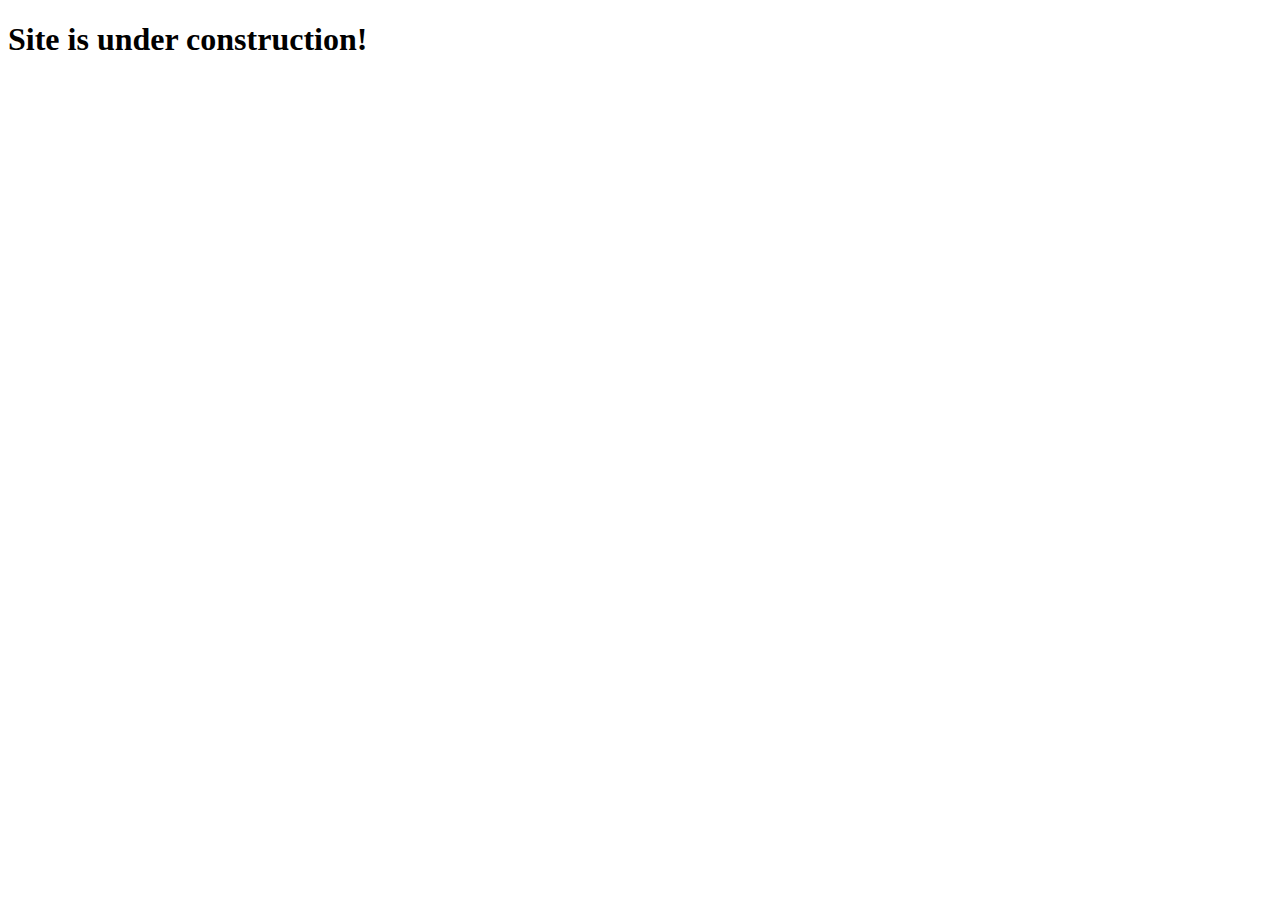
==== public/index.html @ 8c591ada "Add files via upload" ====
<!DOCTYPE html>
<html lang="en" dir="ltr">
  <head>
    <meta charset="utf-8">
    <title>Crypto Exchange</title>
  </head>
  <body>
    <h1>Site is under construction!</h1>
  </body>
</html>
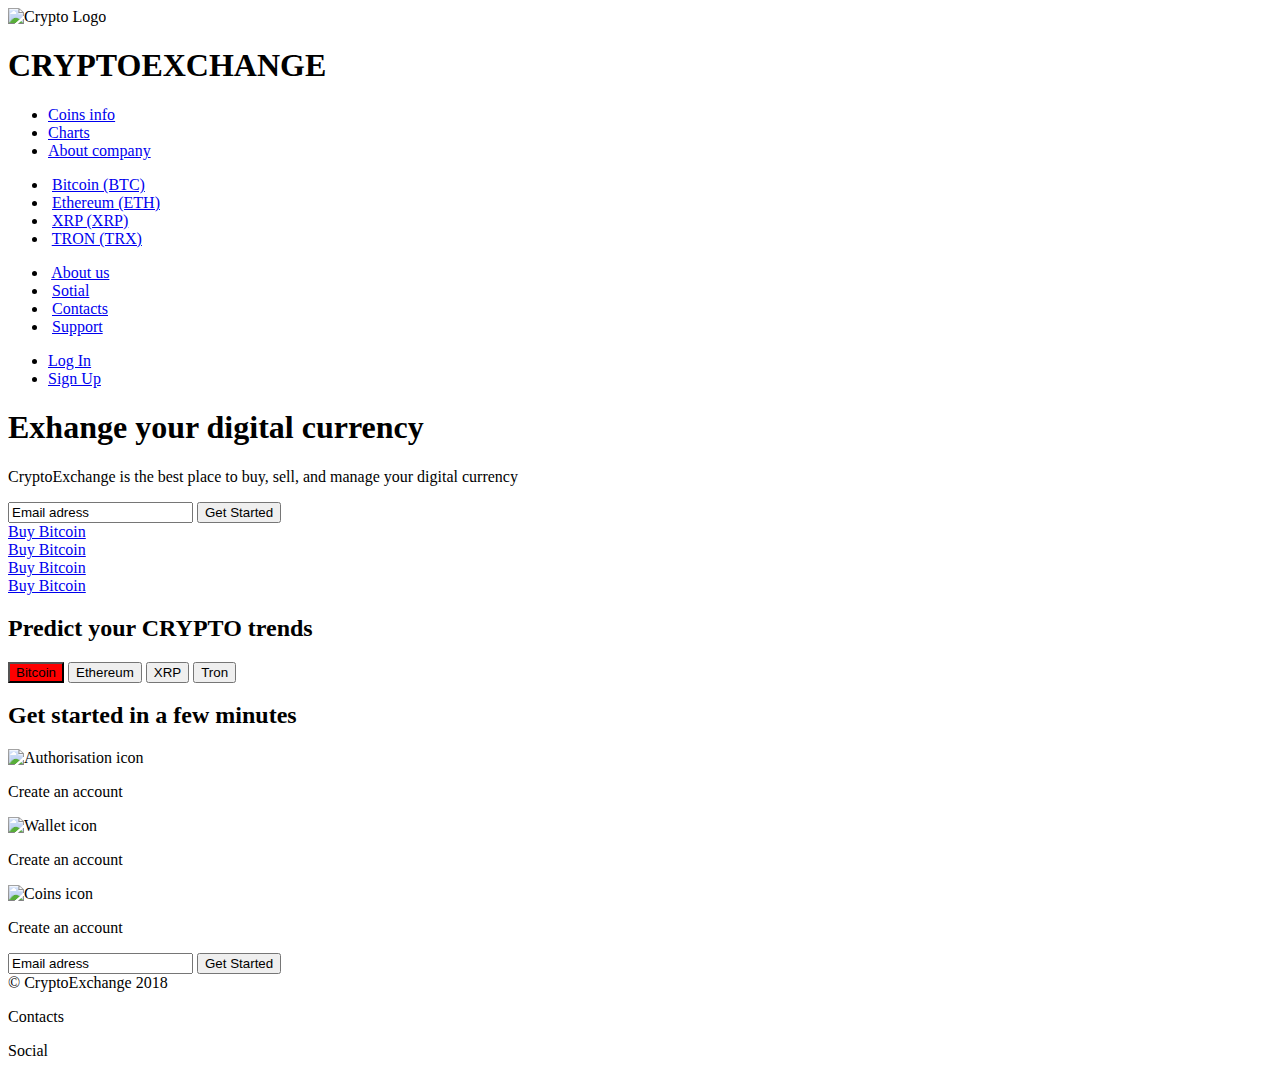
==== commit c7c99274: "Add files via upload" ====
--- a/public/index.html
+++ b/public/index.html
@@ -1,10 +1,321 @@
-<!DOCTYPE html>
-<html lang="en" dir="ltr">
-  <head>
-    <meta charset="utf-8">
-    <title>Crypto Exchange</title>
-  </head>
-  <body>
-    <h1>Site is under construction!</h1>
-  </body>
-</html>+<!DOCTYPE html>
+<html lang="en" dir="ltr">
+  <head>
+    <meta charset="utf-8">
+    <title>Crypto Exchange</title>
+    <meta name="viewport" content="width=device-width, initial-scale=1.0">
+    <link rel="stylesheet" href="resources/css/reset.css" type="text/css">
+    <link rel="stylesheet" href="resources/css/style.css" type="text/css">
+  </head>
+  <body>
+
+    <!-- Header Section -->
+    <header>
+      <img src="" alt="Crypto Logo">
+      <h1>
+        <span>CRYPTO</span>EXCHANGE
+      </h1>
+      <ul class="dashboard">
+        <li> <a href="#">Coins info </a> </li>
+        <li> <a href="#charts">Charts</a> </li>
+        <li> <a href="#">About company</a> </li>
+      </ul>
+
+      <!-- Sliding sub-menu -->
+      <div class="hover-info">
+        <ul>
+          <li> <img src="" alt=""> <a href="#">Bitcoin (BTC)</a></li>
+          <li> <img src="" alt=""> <a href="#">Ethereum (ETH)</a></li>
+          <li> <img src="" alt=""> <a href="#">XRP (XRP)</a></li>
+          <li> <img src="" alt=""> <a href="#">TRON (TRX)</a></li>
+        </ul>
+      </div>
+      <div class="hover-about">
+        <ul>
+          <li> <img src="" alt=""> <a href="#">About us</a></li>
+          <li> <img src="" alt=""> <a href="#">Sotial</a></li>
+          <li> <img src="" alt=""> <a href="#">Contacts</a></li>
+          <li> <img src="" alt=""> <a href="#">Support</a></li>
+        </ul>
+      </div>
+
+      <ul class="authorisation">
+        <li> <a href="#">Log In</a> </li>
+        <li> <a href="#">Sign Up</a> </li>
+      </ul>
+    </header>
+
+    <!-- Main Container Section -->
+    <div class="main-container">
+
+      <!-- Banner Section -->
+      <div class="banner">
+        <h1>Exhange your digital currency</h1>
+        <p>CryptoExchange is the best place to buy, sell, and manage your digital currency</p>
+        <div class="email">
+          <form action="" target="_blank" method="post" class="form-example" novalidate>
+            <div class="form input">
+              <!-- <label for="email">Enter your email: </label> -->
+              <input type="email" value="Email adress" name="email" id="email">
+              <input type="submit" value="Get Started">
+            </div>
+          </form>
+          <!-- <span>Email adress</span>
+          <span>Get Started</span> -->
+        </div>
+      </div>
+
+      <!-- Charst Section -->
+      <div id="charts" class="charts">
+        <div class="crypto">
+          <div id="bitcoin" class="widget">
+            <script type="text/javascript">
+              baseUrl = "https://widgets.cryptocompare.com/";
+              var scripts = document.getElementsByTagName("script");
+              var embedder = scripts[ scripts.length - 1 ];
+              (function (){
+              var appName = encodeURIComponent(window.location.hostname);
+              if(appName==""){appName="local";}
+              var s = document.createElement("script");
+              s.type = "text/javascript";
+              s.async = true;
+              var theUrl = baseUrl+'serve/v1/coin/chart?fsym=BTC&tsym=USD';
+              s.src = theUrl + ( theUrl.indexOf("?") >= 0 ? "&" : "?") + "app=" + appName;
+              embedder.parentNode.appendChild(s);
+              })();
+            </script>
+            <div class="hover-widget">
+              <a href="#">Buy Bitcoin</a>
+            </div>
+          </div>
+        </div>
+
+        <div class="crypto">
+          <div id="ethereum" class="widget">
+            <script type="text/javascript">
+              baseUrl = "https://widgets.cryptocompare.com/";
+              var scripts = document.getElementsByTagName("script");
+              var embedder = scripts[ scripts.length - 1 ];
+              (function (){
+              var appName = encodeURIComponent(window.location.hostname);
+              if(appName==""){appName="local";}
+              var s = document.createElement("script");
+              s.type = "text/javascript";
+              s.async = true;
+              var theUrl = baseUrl+'serve/v1/coin/chart?fsym=ETH&tsym=USD';
+              s.src = theUrl + ( theUrl.indexOf("?") >= 0 ? "&" : "?") + "app=" + appName;
+              embedder.parentNode.appendChild(s);
+              })();
+            </script>
+            <div class="hover-widget">
+              <a href="#">Buy Bitcoin</a>
+            </div>
+          </div>
+        </div>
+
+        <div class="crypto">
+          <div id="xrp" class="widget">
+            <script type="text/javascript">
+              baseUrl = "https://widgets.cryptocompare.com/";
+              var scripts = document.getElementsByTagName("script");
+              var embedder = scripts[ scripts.length - 1 ];
+              var cccTheme = {"Header":{"displayFollowers":false}};
+              (function (){
+              var appName = encodeURIComponent(window.location.hostname);
+              if(appName==""){appName="local";}
+              var s = document.createElement("script");
+              s.type = "text/javascript";
+              s.async = true;
+              var theUrl = baseUrl+'serve/v1/coin/chart?fsym=XRP&tsym=USD';
+              s.src = theUrl + ( theUrl.indexOf("?") >= 0 ? "&" : "?") + "app=" + appName;
+              embedder.parentNode.appendChild(s);
+              })();
+            </script>
+            <div class="hover-widget">
+              <a href="#">Buy Bitcoin</a>
+            </div>
+          </div>
+        </div>
+
+        <div class="crypto">
+          <div id="tron" class="widget">
+            <script type="text/javascript">
+              baseUrl = "https://widgets.cryptocompare.com/";
+              var scripts = document.getElementsByTagName("script");
+              var embedder = scripts[ scripts.length - 1 ];
+              var cccTheme = {"Header":{"displayFollowers":false}};
+              (function (){
+              var appName = encodeURIComponent(window.location.hostname);
+              if(appName==""){appName="local";}
+              var s = document.createElement("script");
+              s.type = "text/javascript";
+              s.async = true;
+              var theUrl = baseUrl+'serve/v1/coin/chart?fsym=TRX&tsym=USD';
+              s.src = theUrl + ( theUrl.indexOf("?") >= 0 ? "&" : "?") + "app=" + appName;
+              embedder.parentNode.appendChild(s);
+              })();
+            </script>
+            <div class="hover-widget">
+              <a href="#">Buy Bitcoin</a>
+            </div>
+          </div>
+        </div>
+      </div>
+    </div>
+
+    <!-- Charts Bar Section -->
+    <div id="navbar" class="main-charts">
+      <h2>Predict your CRYPTO trends</h2>
+
+      <button class="tablink" onclick="openPage('BTC', this, 'red')" id="defaultOpen">Bitcoin</button>
+      <button class="tablink" onclick="openPage('ETH', this, 'green')">Ethereum</button>
+      <button class="tablink" onclick="openPage('XRP', this, 'blue')">XRP</button>
+      <button class="tablink" onclick="openPage('TRX', this, 'orange')">Tron</button>
+
+      <div id="BTC" class="tabcontent">
+        <script type="text/javascript">
+          baseUrl = "https://widgets.cryptocompare.com/";
+          var scripts = document.getElementsByTagName("script");
+          var embedder = scripts[ scripts.length - 1 ];
+          var cccTheme = {"Chart":{"animation":true}};
+          (function (){
+          var appName = encodeURIComponent(window.location.hostname);
+          if(appName==""){appName="local";}
+          var s = document.createElement("script");
+          s.type = "text/javascript";
+          s.async = true;
+          var theUrl = baseUrl+'serve/v3/coin/chart?fsym=BTC&tsyms=USD,EUR';
+          s.src = theUrl + ( theUrl.indexOf("?") >= 0 ? "&" : "?") + "app=" + appName;
+          embedder.parentNode.appendChild(s);
+          })();
+        </script>
+      </div>
+
+      <div id="ETH" class="tabcontent">
+        <script type="text/javascript">
+          baseUrl = "https://widgets.cryptocompare.com/";
+          var scripts = document.getElementsByTagName("script");
+          var embedder = scripts[ scripts.length - 1 ];
+          (function (){
+          var appName = encodeURIComponent(window.location.hostname);
+          if(appName==""){appName="local";}
+          var s = document.createElement("script");
+          s.type = "text/javascript";
+          s.async = true;
+          var theUrl = baseUrl+'serve/v3/coin/chart?fsym=ETH&tsyms=USD,EUR';
+          s.src = theUrl + ( theUrl.indexOf("?") >= 0 ? "&" : "?") + "app=" + appName;
+          embedder.parentNode.appendChild(s);
+          })();
+        </script>
+      </div>
+
+      <div id="XRP" class="tabcontent">
+        <script type="text/javascript">
+          baseUrl = "https://widgets.cryptocompare.com/";
+          var scripts = document.getElementsByTagName("script");
+          var embedder = scripts[ scripts.length - 1 ];
+          (function (){
+          var appName = encodeURIComponent(window.location.hostname);
+          if(appName==""){appName="local";}
+          var s = document.createElement("script");
+          s.type = "text/javascript";
+          s.async = true;
+          var theUrl = baseUrl+'serve/v3/coin/chart?fsym=XRP&tsyms=USD,EUR';
+          s.src = theUrl + ( theUrl.indexOf("?") >= 0 ? "&" : "?") + "app=" + appName;
+          embedder.parentNode.appendChild(s);
+          })();
+        </script>
+      </div>
+
+      <div id="TRX" class="tabcontent">
+        <div class="main-chart">
+          <script type="text/javascript">
+            baseUrl = "https://widgets.cryptocompare.com/";
+            var scripts = document.getElementsByTagName("script");
+            var embedder = scripts[ scripts.length - 1 ];
+            var cccTheme = {"Chart":{"animation":true}};
+            (function (){
+            var appName = encodeURIComponent(window.location.hostname);
+            if(appName==""){appName="local";}
+            var s = document.createElement("script");
+            s.type = "text/javascript";
+            s.async = true;
+            var theUrl = baseUrl+'serve/v3/coin/chart?fsym=TRX&tsyms=USD,EUR';
+            s.src = theUrl + ( theUrl.indexOf("?") >= 0 ? "&" : "?") + "app=" + appName;
+            embedder.parentNode.appendChild(s);
+            })();
+          </script>
+        </div>
+      </div>
+
+      <!-- ChartsBar Script Section -->
+      <script type="text/javascript">
+        function openPage(pageName, elmnt, color) {
+          // Hide all elements with class="tabcontent" by default */
+          var i, tabcontent, tablinks;
+          tabcontent = document.getElementsByClassName("tabcontent");
+          for (i = 0; i < tabcontent.length; i++) {
+              tabcontent[i].style.display = "none";
+          }
+
+          // Remove the background color of all tablinks/buttons
+          tablinks = document.getElementsByClassName("tablink");
+          for (i = 0; i < tablinks.length; i++) {
+              tablinks[i].style.backgroundColor = "";
+          }
+
+          // Show the specific tab content
+          document.getElementById(pageName).style.display = "block";
+
+          // Add the specific color to the button used to open the tab content
+          elmnt.style.backgroundColor = color;
+        }
+
+      // Get the element with id="defaultOpen" and click on it
+      document.getElementById("defaultOpen").click();
+      </script>
+    </div>
+
+
+
+    <!-- Manual section -->
+    <div class="start-trading">
+      <h2>Get started in a few minutes</h2>
+      <div class="sequence">
+        <div class="create-account">
+          <img src="" alt="Authorisation icon">
+          <p>Create an account</p>
+        </div>
+        <div class="linck-wallet">
+          <img src="" alt="Wallet icon">
+          <p>Create an account</p>
+        </div>
+        <div class="buy-sell">
+          <img src="" alt="Coins icon">
+          <p>Create an account</p>
+        </div>
+      </div>
+    </div>
+
+    <!-- Footer -->
+    <footer>
+      <div class="email">
+        <form action="" target="_blank" method="post" class="form-example" novalidate>
+          <div class="form input">
+            <!-- <label for="email">Enter your email: </label> -->
+            <input type="email" value="Email adress" name="email" id="email">
+            <input type="submit" value="Get Started">
+          </div>
+        </form>
+      </div>
+
+      <div class="copyright">
+        <span>&copy; CryptoExchange 2018</span>
+        <span>
+          <p>Contacts</p>
+          <p>Social</p>
+        </span>
+      </div>
+    </footer>
+  </body>
+</html>
